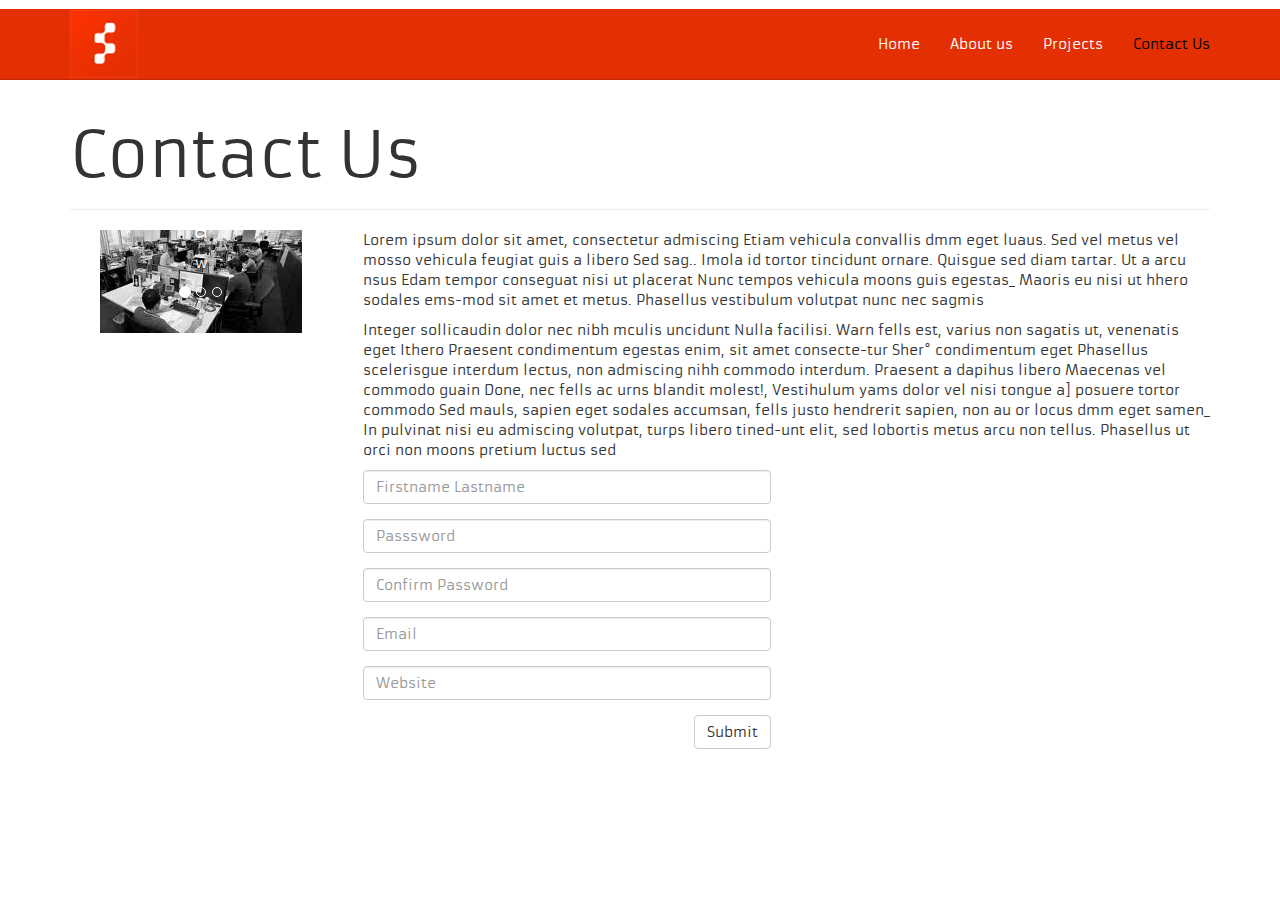
==== sapient/index.html @ 7ae4db6f "sap" ====
<!DOCTYPE html>
<html >
<head>
<meta charset="utf-8">
<meta http-equiv="X-UA-Compatible" content="IE=edge">
<meta name="viewport" content="width=device-width, initial-scale=1">
<title>Contact Us</title>
<link rel="stylesheet" type="text/css" href="lib/bootstrap/css/bootstrap.css">
<link rel="stylesheet" type="text/css" href="css/style.css">
</head>
<body>
<header>
  <nav class="navbar navbar-default navbar-static-top" role="navigation">
    <div class="container">
      <div class="navbar-header">
        <button type="button" class="navbar-toggle" data-toggle="collapse" data-target="#menu-1"> <span class="sr-only">Toggle navigation</span> <span class="icon-bar"></span> <span class="icon-bar"></span> <span class="icon-bar"></span> </button>
        <a class="navbar-brand" href="http://www.sapient.com/"> <img src="images/sapient-logo.png" width="68" height="68" alt="logo"> </a> </div>
      <div class="collapse navbar-collapse" id="menu-1">
        <ul class="nav navbar-nav navbar-right">
          <li><a href="#">Home</a></li>
          <li><a href="#">About us</a></li>
          <li><a href="#">Projects</a></li>
          <li class="active"><a href="#">Contact Us</a></li>
        </ul>
      </div>
    </div>
  </nav>
</header>
<section class="container">
  <div class="jumbotron">
    <h1>Contact Us</h1>
  </div>
  <hr>
</section>
<section class="container">
  <div class="row">
    <aside class="col-sm-3">
      <div id="carousel4" class="carousel slide" data-ride="carousel"> 
        <!-- Indicators -->
        <ol class="carousel-indicators">
          <li data-target="#carousel4" data-slide-to="0" class="active"></li>
          <li data-target="#carousel4" data-slide-to="1"></li>
          <li data-target="#carousel4" data-slide-to="2"></li>
        </ol>
        <!-- Wrapper for slides -->
        <div class="carousel-inner ">
          <div class="item active"> <img src="images/item-1.png" alt="img" class="center-block">
            <div class="carousel-caption">
              <h3>a</h3>
              <p>w</p>
            </div>
          </div>
          <div class="item "> <img src="images/item-2.png" alt="img" class="center-block">
            <div class="carousel-caption">
              <h3>d</h3>
              <p>e</p>
            </div>
          </div>
          <div class="item "> <img src="images/item-3.png" alt="img" class="center-block">
            <div class="carousel-caption">
              <h3>r</h3>
              <p>t</p>
            </div>
          </div>
        </div>
      </div>
    </aside>
    <div class="col-sm-9">
      <p>Lorem ipsum dolor sit amet, consectetur admiscing Etiam vehicula convallis dmm eget luaus. Sed vel metus vel mosso vehicula feugiat guis a libero Sed sag.. Imola id tortor tincidunt ornare. Quisgue sed diam tartar. Ut a arcu nsus Edam tempor conseguat nisi ut placerat Nunc tempos vehicula moons guis egestas_ Maoris eu nisi ut hhero sodales ems-mod sit amet et metus. Phasellus vestibulum volutpat nunc nec sagmis</p>
      <p>Integer sollicaudin dolor nec nibh mculis uncidunt Nulla facilisi. Warn fells est, varius non sagatis ut, venenatis eget Ithero Praesent condimentum egestas enim, sit amet consecte-tur Sher° condimentum eget Phasellus scelerisgue interdum lectus, non admiscing nihh commodo interdum. Praesent a dapihus libero Maecenas vel commodo guain Done, nec fells ac urns blandit molest!, Vestihulum yams dolor vel nisi tongue a] posuere tortor commodo Sed mauls, sapien eget sodales accumsan, fells justo hendrerit sapien, non au or locus dmm eget samen_ In pulvinat nisi eu admiscing volutpat, turps libero tined-unt elit, sed lobortis metus arcu non tellus. Phasellus ut orci non moons pretium luctus sed </p>
      <div class="row">
        <div class="col-sm-6">
          <form role="form" id="form1" method="get" action="">
            <div class="form-group">
              <label class="sr-only" for="firstname_lastname"></label>
              <input type="text" class="form-control" name="firstname_lastname" id="firstname_lastname" placeholder="Firstname Lastname">
            </div>
            <div class="form-group">
              <label class="sr-only" for="password"></label>
              <input type="password" class="form-control" name="password" id="password" placeholder="Passsword">
            </div>
            <div class="form-group">
              <label class="sr-only" for="c_password"></label>
              <input type="password" class="form-control" name="c_password" id="c_password" placeholder="Confirm Password">
            </div>
            <div class="form-group">
              <label class="sr-only" for="email">email</label>
              <input type="email" class="form-control" name="email" id="email" placeholder="Email" >
            </div>
            <div class="form-group">
              <label class="sr-only" for="website">Website</label>
              <input type="url" class="form-control" name="website" id="website" placeholder="Website">
            </div>
            <button type="submit" class="btn btn-default pull-right">Submit</button>
          </form>
        </div>
        <div class="col-sm-6"> </div>
      </div>
    </div>
  </div>
</section>
<script src="lib/jquery/jquery-1.11.0.min.js"></script> 
<script src="lib/bootstrap/js/bootstrap.min.js"></script>
</body><script src="JS/jquery.validate.min.js"></script>
<script src="JS/additional-methods.min.js"></script>
<script src="JS/custom_validatio.js"></script>
</html>
---- sapient/css/style.css ----
@font-face {
	font-family: "Armata-Regular-webfont";
	src: url('../fonts/Armata-Regular-webfont.eot');
	src: url('../fonts/Armata-Regular-webfont.eot?#iefix') format('embedded-opentype'), url('../fonts/Armata-Regular-webfont.woff') format('woff'), url('../fonts/Armata-Regular-webfont.ttf') format("truetype"), url('../fonts/Armata-Regular-webfont.svg#Armata-Regular-webfont') format('svg');
}
body {
	font-family: Armata-Regular-webfont;
}
.navbar {
	margin-top: 0.625em;
}
.navbar-brand {
	padding: 1px 15px;
}
label.error {
	font-weight: normal;
}
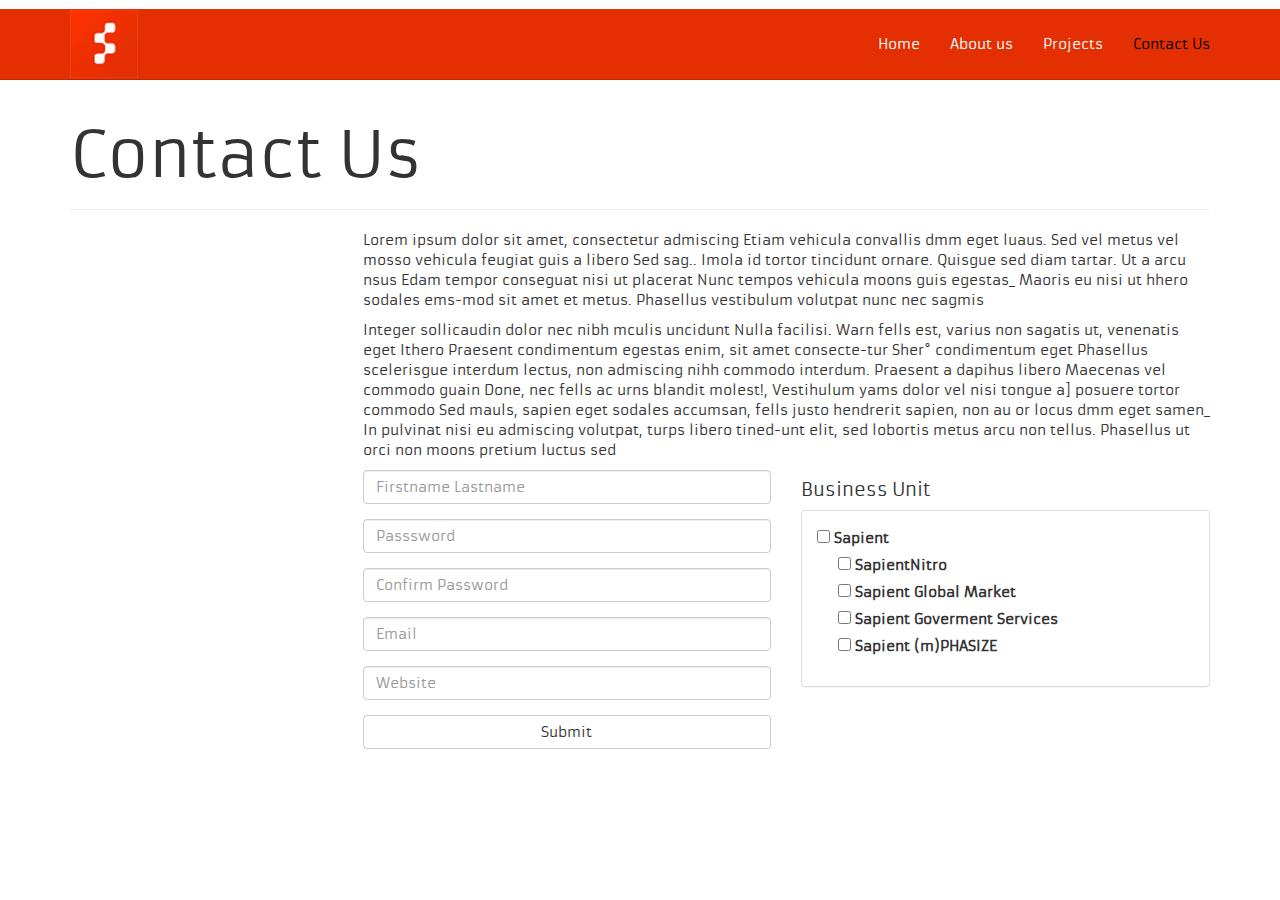
==== commit a55d9d12: "carousel" ====
--- a/sapient/index.html
+++ b/sapient/index.html
@@ -34,43 +34,12 @@
 </section>
 <section class="container">
   <div class="row">
-    <aside class="col-sm-3">
-      <div id="carousel4" class="carousel slide" data-ride="carousel"> 
-        <!-- Indicators -->
-        <ol class="carousel-indicators">
-          <li data-target="#carousel4" data-slide-to="0" class="active"></li>
-          <li data-target="#carousel4" data-slide-to="1"></li>
-          <li data-target="#carousel4" data-slide-to="2"></li>
-        </ol>
-        <!-- Wrapper for slides -->
-        <div class="carousel-inner ">
-          <div class="item active"> <img src="images/item-1.png" alt="img" class="center-block">
-            <div class="carousel-caption">
-              <h3>a</h3>
-              <p>w</p>
-            </div>
-          </div>
-          <div class="item "> <img src="images/item-2.png" alt="img" class="center-block">
-            <div class="carousel-caption">
-              <h3>d</h3>
-              <p>e</p>
-            </div>
-          </div>
-          <div class="item "> <img src="images/item-3.png" alt="img" class="center-block">
-            <div class="carousel-caption">
-              <h3>r</h3>
-              <p>t</p>
-            </div>
-          </div>
-        </div>
-      </div>
-    </aside>
-    <div class="col-sm-9">
+    <div class="col-sm-9 desk_right">
       <p>Lorem ipsum dolor sit amet, consectetur admiscing Etiam vehicula convallis dmm eget luaus. Sed vel metus vel mosso vehicula feugiat guis a libero Sed sag.. Imola id tortor tincidunt ornare. Quisgue sed diam tartar. Ut a arcu nsus Edam tempor conseguat nisi ut placerat Nunc tempos vehicula moons guis egestas_ Maoris eu nisi ut hhero sodales ems-mod sit amet et metus. Phasellus vestibulum volutpat nunc nec sagmis</p>
       <p>Integer sollicaudin dolor nec nibh mculis uncidunt Nulla facilisi. Warn fells est, varius non sagatis ut, venenatis eget Ithero Praesent condimentum egestas enim, sit amet consecte-tur Sher° condimentum eget Phasellus scelerisgue interdum lectus, non admiscing nihh commodo interdum. Praesent a dapihus libero Maecenas vel commodo guain Done, nec fells ac urns blandit molest!, Vestihulum yams dolor vel nisi tongue a] posuere tortor commodo Sed mauls, sapien eget sodales accumsan, fells justo hendrerit sapien, non au or locus dmm eget samen_ In pulvinat nisi eu admiscing volutpat, turps libero tined-unt elit, sed lobortis metus arcu non tellus. Phasellus ut orci non moons pretium luctus sed </p>
-      <div class="row">
-        <div class="col-sm-6">
-          <form role="form" id="form1" method="get" action="">
+      <form role="form" id="form1" method="get" action="">
+        <div class="row">
+          <div class="col-sm-6">
             <div class="form-group">
               <label class="sr-only" for="firstname_lastname"></label>
               <input type="text" class="form-control" name="firstname_lastname" id="firstname_lastname" placeholder="Firstname Lastname">
@@ -91,17 +60,68 @@
               <label class="sr-only" for="website">Website</label>
               <input type="url" class="form-control" name="website" id="website" placeholder="Website">
             </div>
-            <button type="submit" class="btn btn-default pull-right">Submit</button>
-          </form>
+          </div>
+          <div class="col-sm-6">
+            <h4  >Business Unit</h4>
+            <div class="panel panel-default">
+              <div class="panel-body">
+                <ul class="list-unstyled">
+                  <li>
+                    <label>
+                      <input type="checkbox" >
+                      Sapient</label>
+                    <ul class="list-unstyled">
+                      <li>
+                        <label>
+                          <input type="checkbox" >
+                          SapientNitro</label>
+                      </li>
+                      <li>
+                        <label>
+                          <input type="checkbox" >
+                          Sapient Global Market</label>
+                      </li>
+                      <li>
+                        <label>
+                          <input type="checkbox" >
+                          Sapient Goverment Services</label>
+                      </li>
+                      <li>
+                        <label>
+                          <input type="checkbox" >
+                          Sapient (m)PHASIZE</label>
+                      </li>
+                    </ul>
+                  </li>
+                </ul>
+              </div>
+            </div>
+          </div>
         </div>
-        <div class="col-sm-6"> </div>
+        <div class="row">
+          <div class="col-sm-6">
+            <button type="submit" class="btn btn-default pull-right btn-block">Submit</button>
+          </div>
+        </div>
+      </form>
+    </div>
+    <aside class="col-sm-3">
+      <div id="carousel" class="carousel slide" data-ride="carousel"> 
+        <!-- Indicators -->
+        <ol class="carousel-indicators">
+        </ol>
+        <!-- Wrapper for slides -->
+        <div class="carousel-inner"></div>
       </div>
-    </div>
+    </aside>
   </div>
 </section>
 <script src="lib/jquery/jquery-1.11.0.min.js"></script> 
-<script src="lib/bootstrap/js/bootstrap.min.js"></script>
-</body><script src="JS/jquery.validate.min.js"></script>
-<script src="JS/additional-methods.min.js"></script>
-<script src="JS/custom_validatio.js"></script>
+<script src="lib/bootstrap/js/bootstrap.min.js"></script> 
+<script src="js/jquery.validate.min.js"></script> 
+<script src="js/additional-methods.min.js"></script> 
+<script src="js/jquery.touchSwipe.min.js"></script> 
+<script src="js/custom_validation.js"></script> 
+<script src="js/carousel.js"></script>
+</body>
 </html>
--- a/sapient/css/style.css
+++ b/sapient/css/style.css
@@ -15,3 +15,54 @@
 label.error {
 	font-weight: normal;
 }
+.carousel-caption {
+		background:#6C3;
+position: relative;
+left: 0;
+right: 0;
+bottom: 20px;
+z-index: 10;
+padding-top: 0;
+padding-bottom: 20px;
+color: #333;
+text-align: left;
+}
+.carousel-indicators {
+position: absolute;
+bottom: 10px;
+left: 85%;
+right: 0;
+z-index: 15;
+}
+.carousel-indicators .active {
+margin: 0;
+width: 12px;
+height: 12px;
+background-color: #000;
+}
+.carousel-indicators li{
+border:none;	
+background-color: #fff;
+}
+.list-unstyled .list-unstyled{
+padding-left:1.5em;	
+}
+/*
+.carousel-caption {
+	background:#6C3;
+position: relative;
+left: 0;
+right: 0;
+bottom: 20px;
+z-index: 10;
+padding-top: 0;
+padding-bottom: 0;
+color: #fff;
+text-align: left;
+}
+*/
+@media(min-width:767px){
+.desk_right{
+float:right;	
+}	
+}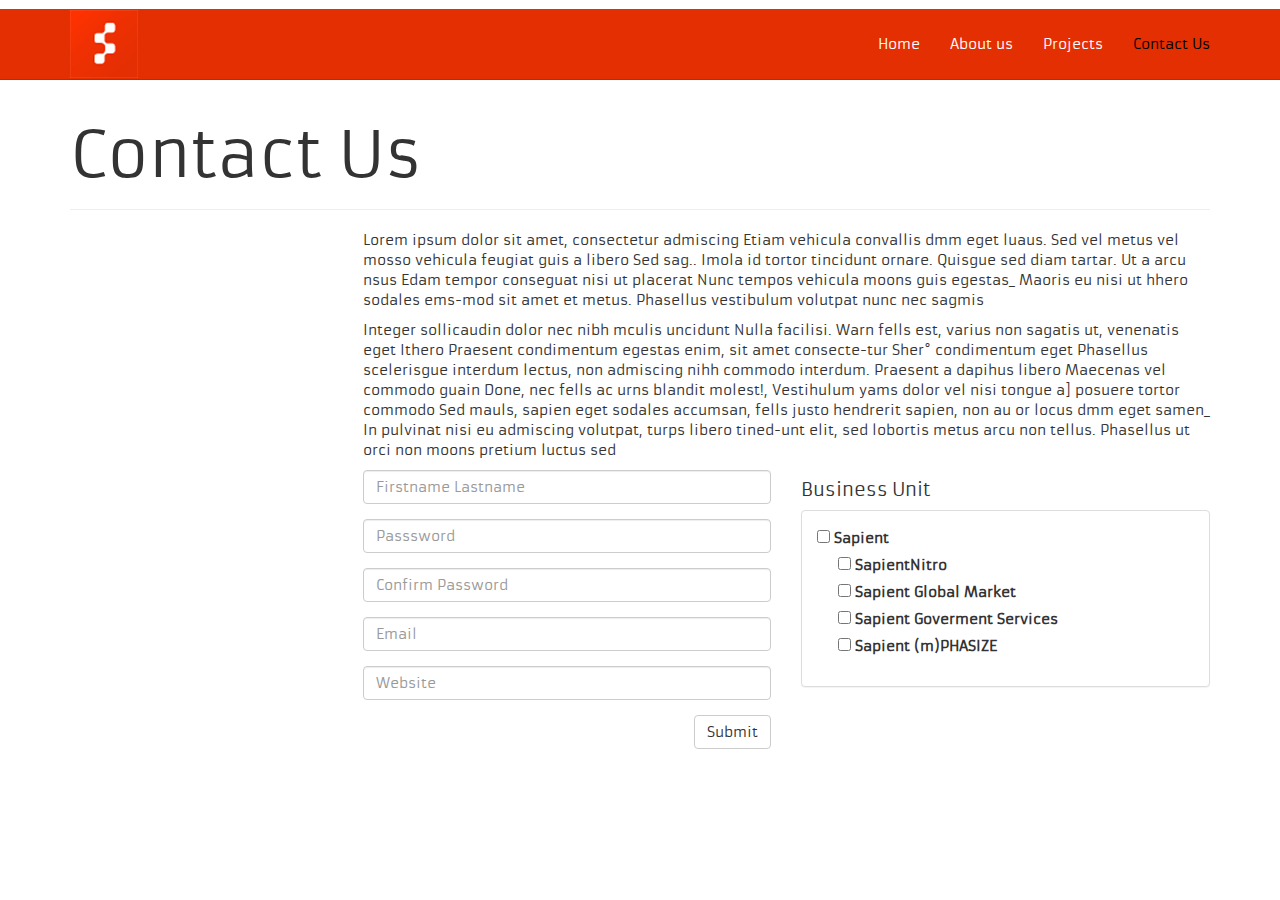
==== commit 5364d40e: "js" ====
--- a/sapient/index.html
+++ b/sapient/index.html
@@ -100,7 +100,7 @@
         </div>
         <div class="row">
           <div class="col-sm-6">
-            <button type="submit" class="btn btn-default pull-right btn-block">Submit</button>
+            <button type="submit" class="btn btn-default pull-right btn-block_mob">Submit</button>
           </div>
         </div>
       </form>
--- a/sapient/css/style.css
+++ b/sapient/css/style.css
@@ -14,7 +14,15 @@
 }
 label.error {
 	font-weight: normal;
+width: 100%;
+padding-top: 0.5em;
+text-align: right;
 }
+/*label.error:after{
+clear:both;
+content: " ";
+display: table;	
+}*/
 .carousel-caption {
 		background:#6C3;
 position: relative;
@@ -61,8 +69,16 @@
 text-align: left;
 }
 */
-@media(min-width:767px){
+@media(min-width:768px){
 .desk_right{
 float:right;	
 }	
+}
+@media(max-width:767px){
+.btn-block_mob {
+ display: block; 
+ width: 100%; 
+ padding-left: 0;
+padding-right: 0; 
+}	
 }